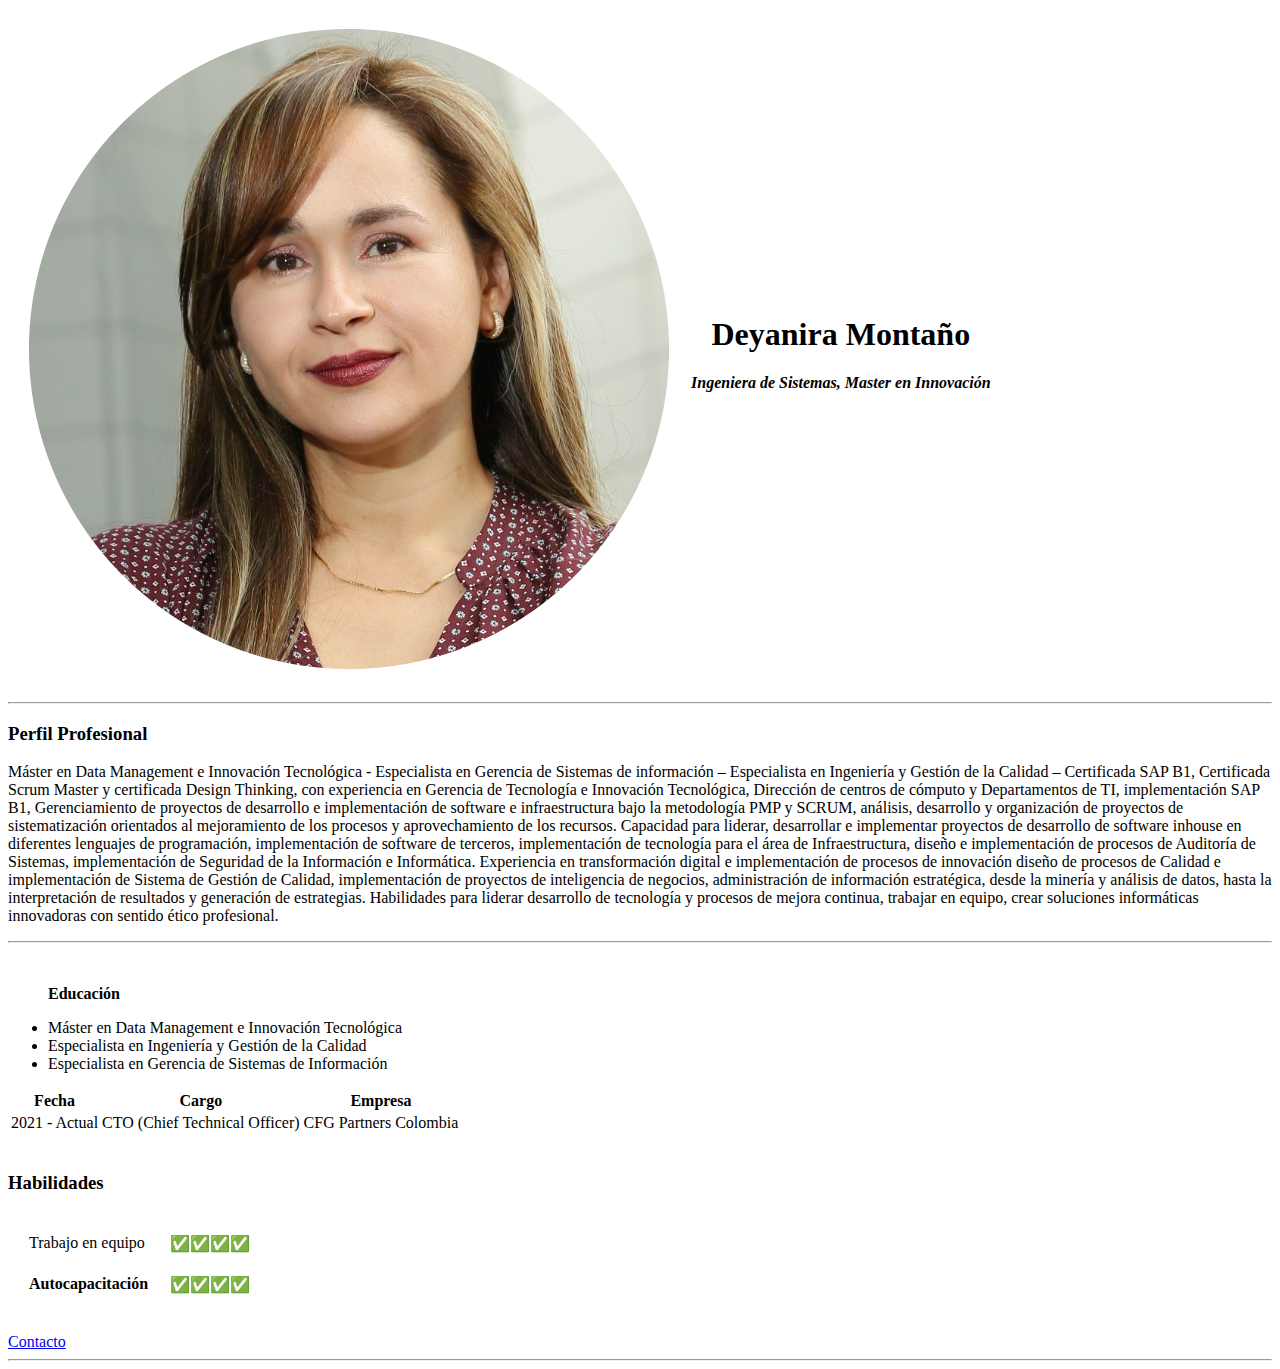
==== index.html @ 717ef866 "Add initial CV files" ====
<!DOCTYPE html>
<html lang="en" dir="ltr">
  <head>
    <meta charset="utf-8">
    <title> 💚 Deyanira's Personal Site </title>

  </head>
  <body>
<table cellspacing="20">
  <tr>
    <th>  <img src="DyaPhoCir.png" alt="Deyanira's profile"></th>
    <th><h1>Deyanira Montaño</h1>
    <p><em>Ingeniera de Sistemas, <strong>Master en Innovación</strong></em></p></th>
  </tr>
</table>




      <hr>
      <h3>Perfil Profesional</h3>
      <p>Máster en Data Management e Innovación Tecnológica - Especialista en Gerencia de Sistemas de información – Especialista en Ingeniería y Gestión de la Calidad – Certificada SAP B1, Certificada Scrum Master y certificada Design Thinking, con experiencia en Gerencia de Tecnología e Innovación Tecnológica, Dirección de centros de cómputo y Departamentos de TI, implementación SAP B1, Gerenciamiento de proyectos de desarrollo e implementación de software e infraestructura bajo la metodología PMP y SCRUM, análisis, desarrollo y organización de proyectos de sistematización orientados al mejoramiento de los procesos y aprovechamiento de los recursos. Capacidad para liderar, desarrollar e implementar proyectos de desarrollo de software inhouse en diferentes lenguajes de programación, implementación de software de terceros, implementación de tecnología para el área de Infraestructura, diseño e implementación de procesos de Auditoría de Sistemas, implementación de Seguridad de la Información e Informática. Experiencia en transformación digital e implementación de procesos de innovación  diseño de procesos de Calidad e implementación de Sistema de Gestión de Calidad, implementación de proyectos de inteligencia de negocios, administración de información estratégica, desde la minería y análisis de datos, hasta la interpretación de resultados y generación de estrategias. Habilidades para liderar desarrollo de tecnología y procesos de mejora continua, trabajar en equipo, crear soluciones informáticas innovadoras con sentido ético profesional.</p>
      <hr>
      <br>

          <ul>
            <p><strong>Educación</strong></p>
            <li>Máster en Data Management e Innovación Tecnológica </li>
            <li>Especialista en Ingeniería y Gestión de la Calidad</li>
            <li>Especialista en Gerencia de Sistemas de Información</li>
          </ul>

<table>
  <thead>
    <tr>
      <th>Fecha</th>
      <th>Cargo</th>
      <th>Empresa</th>
    </tr>
    <tr>
      <td>2021 - Actual</td>
      <td>CTO (Chief Technical Officer)</td>
      <td>CFG Partners Colombia</td>
    </tr>
  </thead>
</table>

<br>

<h3>Habilidades</h3>
<table cellspacing="20">
  <tr>
    <td>Trabajo en equipo</td>
    <td>✅✅✅✅</td>
  </tr>

  <tr>
    <th>Autocapacitación</th>
    <th>✅✅✅✅</th>
  </tr>
  
</table>


<br>
<a href="contact_me.html">Contacto</a>
<br>
<hr>

  </body>
</html>
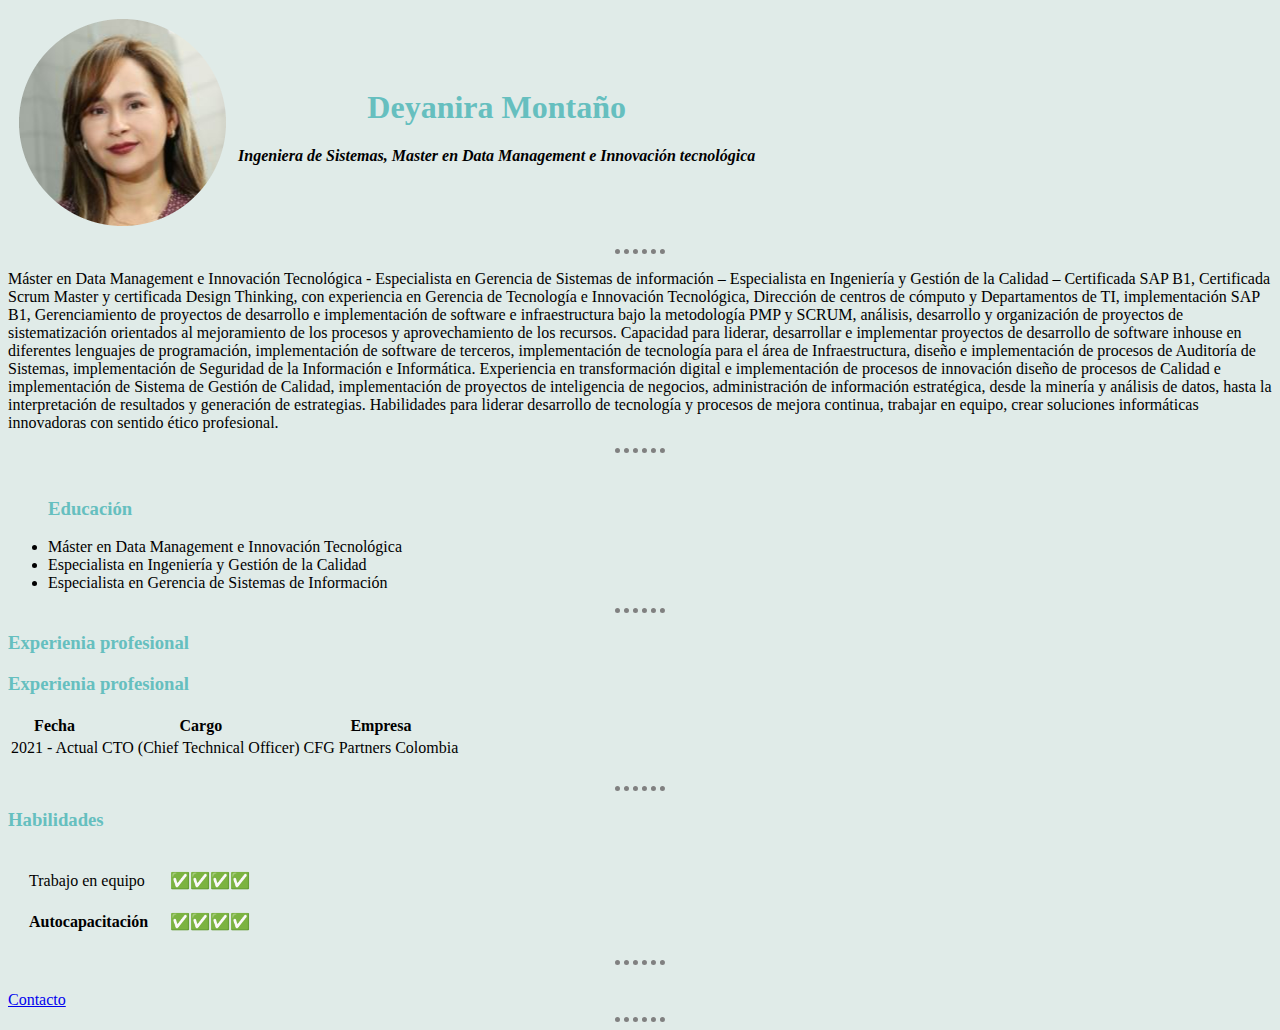
==== commit 7db70677: "Add files via upload" ====
--- a/index.html
+++ b/index.html
@@ -4,33 +4,30 @@
   <head>
     <meta charset="utf-8">
     <title> 💚 Deyanira's Personal Site </title>
+    <link rel="stylesheet" href="css/styles.css">
 
   </head>
-  <body>
-<table cellspacing="20">
+
+<table cellspacing="10">
   <tr>
     <th>  <img src="DyaPhoCir.png" alt="Deyanira's profile"></th>
     <th><h1>Deyanira Montaño</h1>
-    <p><em>Ingeniera de Sistemas, <strong>Master en Innovación</strong></em></p></th>
+    <p><em>Ingeniera de Sistemas, <strong>Master en Data Management e Innovación tecnológica</strong></em></p></th>
   </tr>
 </table>
-
-
-
-
       <hr>
-      <h3>Perfil Profesional</h3>
       <p>Máster en Data Management e Innovación Tecnológica - Especialista en Gerencia de Sistemas de información – Especialista en Ingeniería y Gestión de la Calidad – Certificada SAP B1, Certificada Scrum Master y certificada Design Thinking, con experiencia en Gerencia de Tecnología e Innovación Tecnológica, Dirección de centros de cómputo y Departamentos de TI, implementación SAP B1, Gerenciamiento de proyectos de desarrollo e implementación de software e infraestructura bajo la metodología PMP y SCRUM, análisis, desarrollo y organización de proyectos de sistematización orientados al mejoramiento de los procesos y aprovechamiento de los recursos. Capacidad para liderar, desarrollar e implementar proyectos de desarrollo de software inhouse en diferentes lenguajes de programación, implementación de software de terceros, implementación de tecnología para el área de Infraestructura, diseño e implementación de procesos de Auditoría de Sistemas, implementación de Seguridad de la Información e Informática. Experiencia en transformación digital e implementación de procesos de innovación  diseño de procesos de Calidad e implementación de Sistema de Gestión de Calidad, implementación de proyectos de inteligencia de negocios, administración de información estratégica, desde la minería y análisis de datos, hasta la interpretación de resultados y generación de estrategias. Habilidades para liderar desarrollo de tecnología y procesos de mejora continua, trabajar en equipo, crear soluciones informáticas innovadoras con sentido ético profesional.</p>
       <hr>
       <br>
-
-          <ul>
-            <p><strong>Educación</strong></p>
+         <ul>
+            <h3> <p><strong>Educación</strong></p></h3>
             <li>Máster en Data Management e Innovación Tecnológica </li>
             <li>Especialista en Ingeniería y Gestión de la Calidad</li>
             <li>Especialista en Gerencia de Sistemas de Información</li>
           </ul>
-
+<hr>
+<h3> <p><strong>Experienia profesional</strong></p></h3>
+<h3>Experienia profesional</h3>
 <table>
   <thead>
     <tr>
@@ -47,7 +44,7 @@
 </table>
 
 <br>
-
+<hr>
 <h3>Habilidades</h3>
 <table cellspacing="20">
   <tr>
@@ -59,14 +56,13 @@
     <th>Autocapacitación</th>
     <th>✅✅✅✅</th>
   </tr>
-  
+
 </table>
 
-
+<hr>
 <br>
 <a href="contact_me.html">Contacto</a>
 <br>
 <hr>
-
   </body>
 </html>
--- a/css/styles.css
+++ b/css/styles.css
@@ -0,0 +1,13 @@
+
+body {background-color: #E0EBE8;}
+
+h1{color: #66BFBF; }
+h3{color: #66BFBF;}
+
+hr {
+    border-style: none;
+    border-top-style: dotted;
+    border-color: grey;
+    border-width: 5px;
+    width: 4%;
+}
